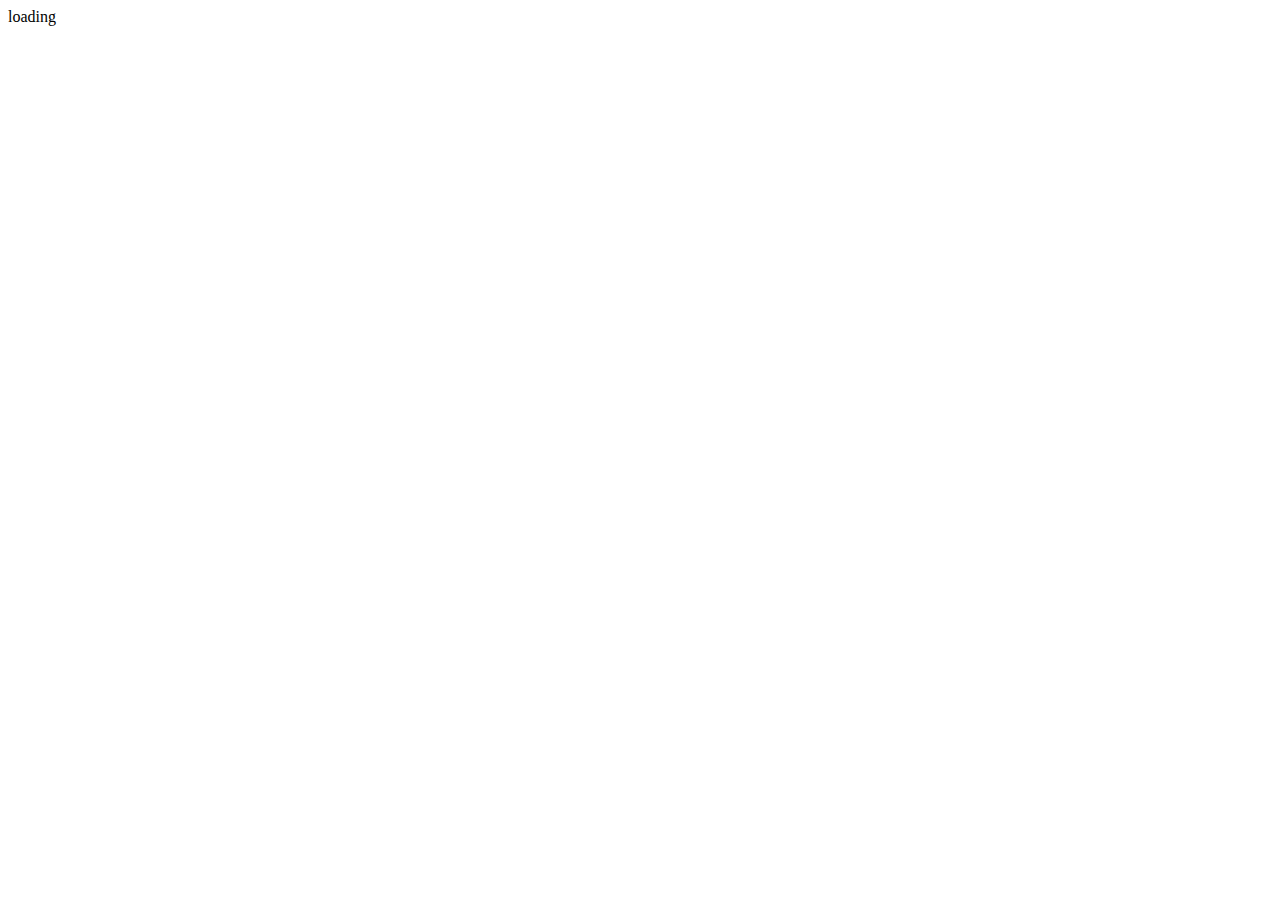
==== static/html/note/index.html @ d281c01c "first commit" ====
<!doctype html>
<html>
	<head>
		<title></title>
		<meta charset="utf-8">
		<meta name="author" content="作者">
		<meta name="viewport" content="width=device-width,user-scalable=no">
		<meta name="referrer" content="always">
		<script src="/js/lib/mithril.min.js" crossorigin="anonymous"></script>
		<script src="/js/base.js"></script>
		<script src='/js/lib/marked.min.js'></script>
		<script src='/js/lib/prism.min.js'></script>
		<link href='/css/lib/prism.css' rel="stylesheet">
		<link rel="stylesheet" href='/css/lib/github-markdown.css'>	
		<link rel="stylesheet" href='/css/base.css'>
</head>
<body>loading</body>
<script>
	"use strict";
	var apiVersion = "/api/v1/note"

	var Index = {
		oninit: function(vnode) {
			this.fetch(vnode)
		},
		onupdate: function(vnode) {
			if(vnode.attrs.path != vnode.state.path) {
				this.fetch(vnode)
			}
		},
		fetch: function(vnode)  {
			vnode.state.path = vnode.attrs.path
			m.request({
				method: "GET", 
				url: apiVersion + "/index/" + vnode.attrs.path
			}).then(function(result){
				vnode.state.index = result || []
				console.log(result)
			})
		},
		view: function(vnode) {
			return m("div.note-index", [
				vnode.state.index ? m("ul", vnode.state.index.map(function(i) {
					return m("li", m("a", {href: i.path}, i.title))
				})) : ""
			])
		}
	}

	var Context = {
		oninit: function(vnode) {
			vnode.state.topics = []
			this.fetch(vnode)
		},
		onupdate: function(vnode) {
			if(vnode.attrs.path != vnode.state.path) {
				this.fetch(vnode)
			}
		},
		fetch: function(vnode) {
			vnode.state.path = vnode.attrs.path
			m.request({
				method: "GET", 
				url: apiVersion + "/content/" + vnode.attrs.path
			}).then(function(result){
				vnode.state.title = result.title
				vnode.state.time = result.edittime
				vnode.state.author = result.author
				vnode.state.topics = result.topics.split(",")
				if(result.format.trim() == "md") {
					vnode.state.content = marked(result.content)
				}else {
					vnode.state.content = result.content	
				}
				document.title = vnode.state.author + " · " + vnode.state.title
				document.querySelector('meta[name="author"]').setAttribute("content", vnode.state.author)
				setTimeout(function(){
					Prism.highlightAll()
				}, 100)
			})
			m.request({
				method: "GET",
				url: apiVersion + "/owner/" + vnode.attrs.path,
			}).then(function(result) {
				vnode.state.owner = result.owner
			})
		},
		view: function(vnode) {
			return m('div.note-container', [
				// m('div.note-nav', m(vnode.state.tree)),
				vnode.state.owner ? m('div.note-actions', [
					m("li", m("a", {href: "#!/edit/" + vnode.attrs.path}, "edit")),
					m("li", {onclick: ttt}, "share")
				]) : "",
				m('div.note-header', [
					m('div.note-title', m('h1', vnode.state.title)),
					m('div.note-topics', vnode.state.topics.map(function(i) {
						return m('p', i)
					})),
					m('div.note-info', m("ul", [
						m("li.key", "作者："),
						m("li.val", vnode.state.author),
						m("li.key", "时间："),
						m("li", new Date(vnode.state.time).Format("yyyy年M月d日"))
					])),
				]),
				m('div.note-content', {innerHTML: vnode.state.content})
			])
		}
	}

	var Edit = {
		editor: null,
		oninit: function(vnode) {
			this.fetch(vnode)
		},
		onupdate: function(vnode) {
			if(vnode.attrs.path != vnode.state.path) {
				this.fetch(vnode)
			}
		},

		post: function(vnode) {
			console.log("edit")
			var content
			if(vnode.state.format == "md") {
				content = Edit.editor.value()
			}else if(vnode.state.format == "rich") {
				content = Edit.editor.txt.html()
			}
			m.request({
				method: "PUT",
				url: apiVersion + "/content/" + vnode.attrs.path,
				data: {
					title: vnode.state.title,
					topics: vnode.state.topics,
					format: vnode.state.format,
					content: content,
				},
			}).then(function(result){
				console.log(result)
			})
		},
		fetch: function(vnode) {
			vnode.state.path = vnode.attrs.path
			m.request({
				method: "GET", 
				url: apiVersion + "/content/" + vnode.attrs.path
			}).then(function(result){
				vnode.state.title = result.title
				vnode.state.topics = result.topics
				vnode.state.format = result.format.trim()
				vnode.state.content = result.content
			})
		},
		view: function(vnode) {
			return m('div#note-edit', [
				m("div#note-edit-header", [
					m("div.note-edit-title", [
						m("span", I18n("Title")),
						m("input.input", {type: "text", value: vnode.state.title})
					]),
					m("div", [
						m("span", I18n("Topics")),
						m("input.input", {type: "text", value: vnode.state.topics})
					]),
				]),
				m("div.note-content#editor",
					vnode.state.format == "rich" ?
					m("div#editor-rich", {
						oninit: function(){
							if(typeof window.Editor === "undefined"){
								loaddom("script", {
									type: "text/javascript",
									src: "/js/lib/wangEditor.js",
									integrity: "sha512-2eA+lwf7NEa43PE5A0E61L85tdSOWyaVCS0LnWMO/8SxmfTwEZmUHmWFT7lbbvBUu4Ym3oBLPiPxtT61dKbZ8g=="
								})
							}
							Edit.timer = setInterval(function(){
								if(typeof window.wangEditor === "undefined"){
									return
								}
								clearInterval(Edit.timer)
								Edit.editor = new window.wangEditor('#editor-rich')
								Edit.editor.customConfig.uploadImgShowBase64 = true
								// editor 英文化
								if(Base.lang=='en-US') {
									Edit.editor.customConfig.lang = {
										'设置标题': 'Title',
										'正文': 'p',
										'文字颜色': 'Text Color',
										'背景色': 'Background Color',
										'链接文字': 'Text Link',
										'设置列表': 'Setting List',
										'有序列表': 'Order',
										'无序列表': 'Unorder',
										'对齐方式': 'Alignment',
										'靠左': 'Left',
										'居中': 'Center',
										'靠右': 'Right',

										'上传图片': 'Upload Image',
										'网络图片': 'Web Image',
										'图片链接': 'Image Link',

										'插入视频': 'Insert Video',
										'格式如': 'Format such as',
										'插入代码': 'Insert Code',
										'显示行号': 'Display line number',
										'高亮语法': 'Highlight Grammar',

										'创建': 'Init',
										'行': 'Row',
										'列的表格': "Column Table",
										'表格': 'Table',
										'上传': 'Upload',
										'插入': 'Insert',
									}
								}
								Edit.editor.create()
								Edit.editor.txt.html(vnode.state.content)
							}, 30)
						}
					}) : "",
					vnode.state.format == "md" ? 
					m("div#editor-md", m("textarea", {
						oninit: function(){
							if(typeof window.SimpleMDE === "undefined"){
								loaddom("script", {
									type: "text/javascript",
									src: "/js/lib/simplemde.min.js",
									integrity: "sha512-ksSfTk6JIdsze75yZ8c+yDVLu09SNefa9IicxEE+HZvWo9kLPY1vrRlmucEMHQReWmEdKqusQWaDMpkTb3M2ug=="
								})
								loaddom("link", {
									rel: "stylesheet",
									href: "/css/lib/simplemde.min.css",
									integrity: "sha512-No/9S1HC+I/G1jzh0zUXy0HLTHxgyDolWOHui0KAjpXExsIbtJDbt0f6P6vy4x60GoNo95KfkovR0GaK6/b8ig=="
								})
							}
							Edit.timer = setInterval(function(){
								if(typeof window.SimpleMDE === "undefined"){
									return
								}
								clearInterval(Edit.timer)

								Edit.editor = new window.SimpleMDE({
									element: document.getElementById('editor-md').querySelector('textarea'),
									showIcons: ["code", "table", "undo", "redo"],
								})
								Edit.editor.value(vnode.state.content)
								// i18n SimpleMDE title
								for(var i of document.querySelectorAll('.editor-toolbar a')) {
									var pos = i.title.indexOf(' (')
									if(pos == -1) {
										pos = i.title.length
									}
									i.title = I18n(i.title.slice(0, pos)) + i.title.slice(pos)
								}
							}, 30)
						}
					}
				)) : "",
				),
				m("div#note-edit-commit", [
					m("button", {onclick: function(){
						Edit.post(vnode)
					}}, "commit")
				])
			])
		}
	}


	m.mount(document.body, Home)
	m.route(document.getElementById('container'), "/index/", {
		"/index/:path...": Index,
		"/content/:path...": Context,
		"/edit/:path...": Edit,
	})



function ttt() {
	for(var i=0;i<10;i++) {

		m.request({
			method: "POST",
			url: apiVersion + "/note/content" + uri,
			data: {a:1,b:2}
		}).then(function(result){
			console.log(result)
		})
	}
}

// Message.add("执行命令：server成功。")
// Message.add('添加更新文档“Home - Jass”成功！')
// Message.add('添加更新文档“Home - Jass”成功！', "warring")
// Message.add('添加更新文档“Home - Jass”成功！\n11111111111111', "fatal")
</script>
<style type="text/css">
#container{
	display: -webkit-flex;
	display: flex;
	flex-direction: row;
	background-color: #fff;
}
.note-container {
	display: flex;
	flex-direction: column;
	width: 75%;
	margin: auto;
}
.note-nav {
	width: 20%;
	display: flex;
	flex-direction: column;
}
.note-nav .title {
	height: 40px;
	width: 100%;
	position: relative;
	color: #303030;
	padding: 7.5px 10px 7.5px 18px;
	cursor: pointer;
	transition: 0.3s;
}
.note-nav .title:before {
	content: "";
	position: absolute;
	top: 12px;
	left: 2px;
	border-style: solid;
	border-width: 5px 0 5px 8px;
	border-color: transparent transparent transparent #3371e3;
	transform: rotate(0deg);
	transition: 0.3s;
}
.note-nav .on .title:before {
	transform: rotate(90deg);
}

/*	note style	*/

.note-info li {
	float:left;
	list-style:none; 
}
.note-info .val {
	margin-right: 10px;
}

#note-edit {
	width: 100%;
}

#note-edit-header span {
	display: inline-block;
	    font-weight: 400;
    width: 17%;
    padding-top: 7px;
}
#note-edit-header input {
    display: inline-block;
    width: 80%;
    height: 34px;
    padding: 6px 16px;
    font-size: 14px;
    line-height: 1.42857143;
    color: #2e2e2e;
    background-color: #fff;
    background-image: none;
    border: 1px solid #e5e5e5;
}
#note-edit-commit button {

}
/*.note-edit-content {
	width: 100%;
}
.note-edit-content > textarea {box-sizing:border-box;height:100%;margin:0;padding:10px;width:100%;}

#editor, #editor-rich, #editor-md, #editor-md textarea {
	width: 100%;
	height: 400px;
}*/
</style>
</html>
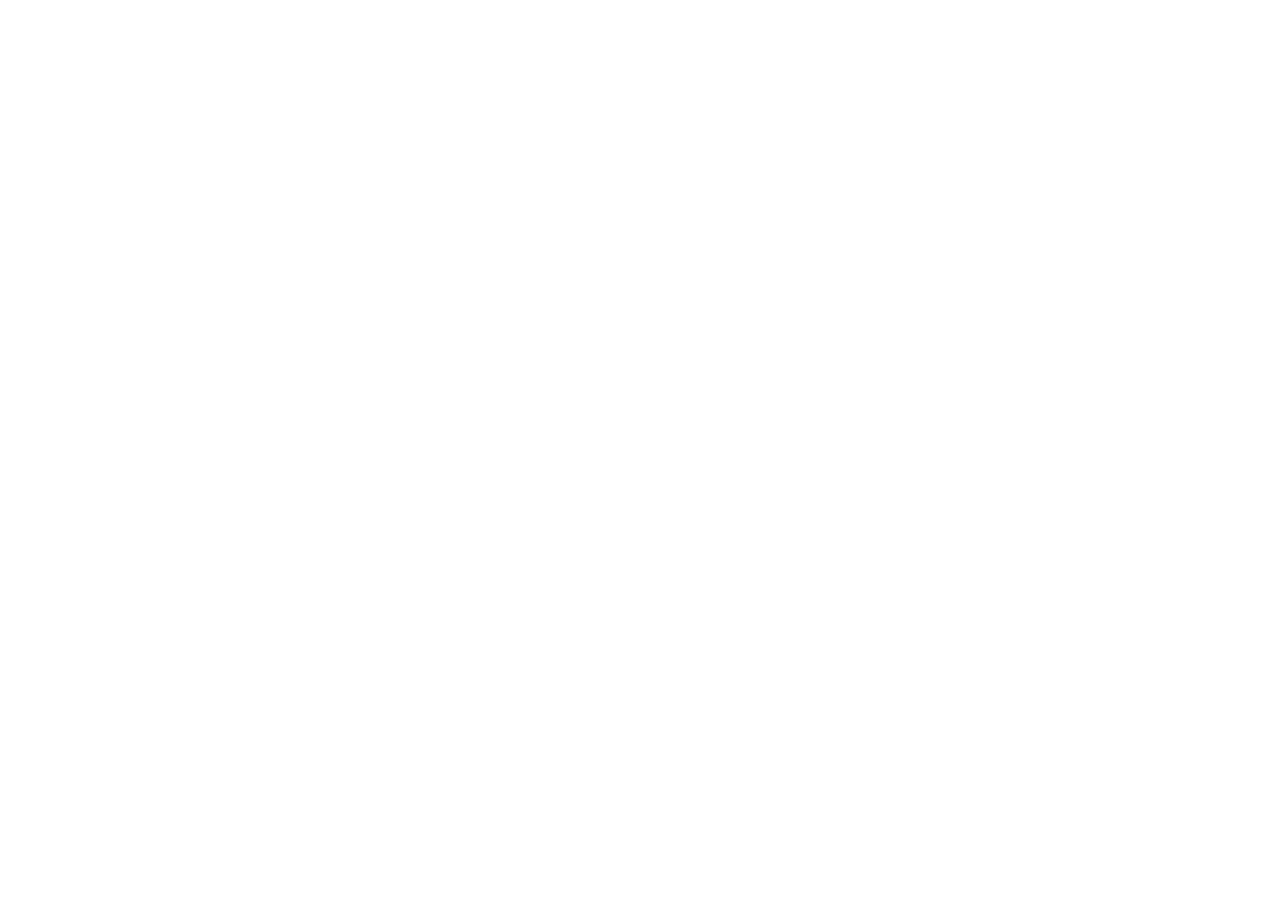
==== commit 955ad61a: "up" ====
--- a/static/html/note/index.html
+++ b/static/html/note/index.html
@@ -1,388 +1,19 @@
-<!doctype html>
+<!DOCTYPE html>
 <html>
-	<head>
-		<title></title>
-		<meta charset="utf-8">
-		<meta name="author" content="作者">
-		<meta name="viewport" content="width=device-width,user-scalable=no">
-		<meta name="referrer" content="always">
-		<script src="/js/lib/mithril.min.js" crossorigin="anonymous"></script>
-		<script src="/js/base.js"></script>
-		<script src='/js/lib/marked.min.js'></script>
-		<script src='/js/lib/prism.min.js'></script>
-		<link href='/css/lib/prism.css' rel="stylesheet">
-		<link rel="stylesheet" href='/css/lib/github-markdown.css'>	
-		<link rel="stylesheet" href='/css/base.css'>
+<head>
+	<title>eudore webstie</title>
+	<meta charset="utf-8">
+	<meta name="author" content="作者">
+	<meta name="viewport" content="width=device-width,user-scalable=no">
+	<meta name="referrer" content="always"> 
+	<script src="/js/lib/vue.js"></script>
+	<script src="/js/lib/vuerouter-axios-marked-prism-xss.min.js"></script>
+	<script src="/js/base-note.js" defer></script>
+	<link href='/css/base-note.css' rel="stylesheet" defer>
+	<link href='/css/lib/prism.css' rel="stylesheet" defer>
+	<link href="/favicon.ico" rel="icon" type="image/x-icon">
 </head>
-<body>loading</body>
-<script>
-	"use strict";
-	var apiVersion = "/api/v1/note"
-
-	var Index = {
-		oninit: function(vnode) {
-			this.fetch(vnode)
-		},
-		onupdate: function(vnode) {
-			if(vnode.attrs.path != vnode.state.path) {
-				this.fetch(vnode)
-			}
-		},
-		fetch: function(vnode)  {
-			vnode.state.path = vnode.attrs.path
-			m.request({
-				method: "GET", 
-				url: apiVersion + "/index/" + vnode.attrs.path
-			}).then(function(result){
-				vnode.state.index = result || []
-				console.log(result)
-			})
-		},
-		view: function(vnode) {
-			return m("div.note-index", [
-				vnode.state.index ? m("ul", vnode.state.index.map(function(i) {
-					return m("li", m("a", {href: i.path}, i.title))
-				})) : ""
-			])
-		}
-	}
-
-	var Context = {
-		oninit: function(vnode) {
-			vnode.state.topics = []
-			this.fetch(vnode)
-		},
-		onupdate: function(vnode) {
-			if(vnode.attrs.path != vnode.state.path) {
-				this.fetch(vnode)
-			}
-		},
-		fetch: function(vnode) {
-			vnode.state.path = vnode.attrs.path
-			m.request({
-				method: "GET", 
-				url: apiVersion + "/content/" + vnode.attrs.path
-			}).then(function(result){
-				vnode.state.title = result.title
-				vnode.state.time = result.edittime
-				vnode.state.author = result.author
-				vnode.state.topics = result.topics.split(",")
-				if(result.format.trim() == "md") {
-					vnode.state.content = marked(result.content)
-				}else {
-					vnode.state.content = result.content	
-				}
-				document.title = vnode.state.author + " · " + vnode.state.title
-				document.querySelector('meta[name="author"]').setAttribute("content", vnode.state.author)
-				setTimeout(function(){
-					Prism.highlightAll()
-				}, 100)
-			})
-			m.request({
-				method: "GET",
-				url: apiVersion + "/owner/" + vnode.attrs.path,
-			}).then(function(result) {
-				vnode.state.owner = result.owner
-			})
-		},
-		view: function(vnode) {
-			return m('div.note-container', [
-				// m('div.note-nav', m(vnode.state.tree)),
-				vnode.state.owner ? m('div.note-actions', [
-					m("li", m("a", {href: "#!/edit/" + vnode.attrs.path}, "edit")),
-					m("li", {onclick: ttt}, "share")
-				]) : "",
-				m('div.note-header', [
-					m('div.note-title', m('h1', vnode.state.title)),
-					m('div.note-topics', vnode.state.topics.map(function(i) {
-						return m('p', i)
-					})),
-					m('div.note-info', m("ul", [
-						m("li.key", "作者："),
-						m("li.val", vnode.state.author),
-						m("li.key", "时间："),
-						m("li", new Date(vnode.state.time).Format("yyyy年M月d日"))
-					])),
-				]),
-				m('div.note-content', {innerHTML: vnode.state.content})
-			])
-		}
-	}
-
-	var Edit = {
-		editor: null,
-		oninit: function(vnode) {
-			this.fetch(vnode)
-		},
-		onupdate: function(vnode) {
-			if(vnode.attrs.path != vnode.state.path) {
-				this.fetch(vnode)
-			}
-		},
-
-		post: function(vnode) {
-			console.log("edit")
-			var content
-			if(vnode.state.format == "md") {
-				content = Edit.editor.value()
-			}else if(vnode.state.format == "rich") {
-				content = Edit.editor.txt.html()
-			}
-			m.request({
-				method: "PUT",
-				url: apiVersion + "/content/" + vnode.attrs.path,
-				data: {
-					title: vnode.state.title,
-					topics: vnode.state.topics,
-					format: vnode.state.format,
-					content: content,
-				},
-			}).then(function(result){
-				console.log(result)
-			})
-		},
-		fetch: function(vnode) {
-			vnode.state.path = vnode.attrs.path
-			m.request({
-				method: "GET", 
-				url: apiVersion + "/content/" + vnode.attrs.path
-			}).then(function(result){
-				vnode.state.title = result.title
-				vnode.state.topics = result.topics
-				vnode.state.format = result.format.trim()
-				vnode.state.content = result.content
-			})
-		},
-		view: function(vnode) {
-			return m('div#note-edit', [
-				m("div#note-edit-header", [
-					m("div.note-edit-title", [
-						m("span", I18n("Title")),
-						m("input.input", {type: "text", value: vnode.state.title})
-					]),
-					m("div", [
-						m("span", I18n("Topics")),
-						m("input.input", {type: "text", value: vnode.state.topics})
-					]),
-				]),
-				m("div.note-content#editor",
-					vnode.state.format == "rich" ?
-					m("div#editor-rich", {
-						oninit: function(){
-							if(typeof window.Editor === "undefined"){
-								loaddom("script", {
-									type: "text/javascript",
-									src: "/js/lib/wangEditor.js",
-									integrity: "sha512-2eA+lwf7NEa43PE5A0E61L85tdSOWyaVCS0LnWMO/8SxmfTwEZmUHmWFT7lbbvBUu4Ym3oBLPiPxtT61dKbZ8g=="
-								})
-							}
-							Edit.timer = setInterval(function(){
-								if(typeof window.wangEditor === "undefined"){
-									return
-								}
-								clearInterval(Edit.timer)
-								Edit.editor = new window.wangEditor('#editor-rich')
-								Edit.editor.customConfig.uploadImgShowBase64 = true
-								// editor 英文化
-								if(Base.lang=='en-US') {
-									Edit.editor.customConfig.lang = {
-										'设置标题': 'Title',
-										'正文': 'p',
-										'文字颜色': 'Text Color',
-										'背景色': 'Background Color',
-										'链接文字': 'Text Link',
-										'设置列表': 'Setting List',
-										'有序列表': 'Order',
-										'无序列表': 'Unorder',
-										'对齐方式': 'Alignment',
-										'靠左': 'Left',
-										'居中': 'Center',
-										'靠右': 'Right',
-
-										'上传图片': 'Upload Image',
-										'网络图片': 'Web Image',
-										'图片链接': 'Image Link',
-
-										'插入视频': 'Insert Video',
-										'格式如': 'Format such as',
-										'插入代码': 'Insert Code',
-										'显示行号': 'Display line number',
-										'高亮语法': 'Highlight Grammar',
-
-										'创建': 'Init',
-										'行': 'Row',
-										'列的表格': "Column Table",
-										'表格': 'Table',
-										'上传': 'Upload',
-										'插入': 'Insert',
-									}
-								}
-								Edit.editor.create()
-								Edit.editor.txt.html(vnode.state.content)
-							}, 30)
-						}
-					}) : "",
-					vnode.state.format == "md" ? 
-					m("div#editor-md", m("textarea", {
-						oninit: function(){
-							if(typeof window.SimpleMDE === "undefined"){
-								loaddom("script", {
-									type: "text/javascript",
-									src: "/js/lib/simplemde.min.js",
-									integrity: "sha512-ksSfTk6JIdsze75yZ8c+yDVLu09SNefa9IicxEE+HZvWo9kLPY1vrRlmucEMHQReWmEdKqusQWaDMpkTb3M2ug=="
-								})
-								loaddom("link", {
-									rel: "stylesheet",
-									href: "/css/lib/simplemde.min.css",
-									integrity: "sha512-No/9S1HC+I/G1jzh0zUXy0HLTHxgyDolWOHui0KAjpXExsIbtJDbt0f6P6vy4x60GoNo95KfkovR0GaK6/b8ig=="
-								})
-							}
-							Edit.timer = setInterval(function(){
-								if(typeof window.SimpleMDE === "undefined"){
-									return
-								}
-								clearInterval(Edit.timer)
-
-								Edit.editor = new window.SimpleMDE({
-									element: document.getElementById('editor-md').querySelector('textarea'),
-									showIcons: ["code", "table", "undo", "redo"],
-								})
-								Edit.editor.value(vnode.state.content)
-								// i18n SimpleMDE title
-								for(var i of document.querySelectorAll('.editor-toolbar a')) {
-									var pos = i.title.indexOf(' (')
-									if(pos == -1) {
-										pos = i.title.length
-									}
-									i.title = I18n(i.title.slice(0, pos)) + i.title.slice(pos)
-								}
-							}, 30)
-						}
-					}
-				)) : "",
-				),
-				m("div#note-edit-commit", [
-					m("button", {onclick: function(){
-						Edit.post(vnode)
-					}}, "commit")
-				])
-			])
-		}
-	}
-
-
-	m.mount(document.body, Home)
-	m.route(document.getElementById('container'), "/index/", {
-		"/index/:path...": Index,
-		"/content/:path...": Context,
-		"/edit/:path...": Edit,
-	})
-
-
-
-function ttt() {
-	for(var i=0;i<10;i++) {
-
-		m.request({
-			method: "POST",
-			url: apiVersion + "/note/content" + uri,
-			data: {a:1,b:2}
-		}).then(function(result){
-			console.log(result)
-		})
-	}
-}
-
-// Message.add("执行命令：server成功。")
-// Message.add('添加更新文档“Home - Jass”成功！')
-// Message.add('添加更新文档“Home - Jass”成功！', "warring")
-// Message.add('添加更新文档“Home - Jass”成功！\n11111111111111', "fatal")
-</script>
-<style type="text/css">
-#container{
-	display: -webkit-flex;
-	display: flex;
-	flex-direction: row;
-	background-color: #fff;
-}
-.note-container {
-	display: flex;
-	flex-direction: column;
-	width: 75%;
-	margin: auto;
-}
-.note-nav {
-	width: 20%;
-	display: flex;
-	flex-direction: column;
-}
-.note-nav .title {
-	height: 40px;
-	width: 100%;
-	position: relative;
-	color: #303030;
-	padding: 7.5px 10px 7.5px 18px;
-	cursor: pointer;
-	transition: 0.3s;
-}
-.note-nav .title:before {
-	content: "";
-	position: absolute;
-	top: 12px;
-	left: 2px;
-	border-style: solid;
-	border-width: 5px 0 5px 8px;
-	border-color: transparent transparent transparent #3371e3;
-	transform: rotate(0deg);
-	transition: 0.3s;
-}
-.note-nav .on .title:before {
-	transform: rotate(90deg);
-}
-
-/*	note style	*/
-
-.note-info li {
-	float:left;
-	list-style:none; 
-}
-.note-info .val {
-	margin-right: 10px;
-}
-
-#note-edit {
-	width: 100%;
-}
-
-#note-edit-header span {
-	display: inline-block;
-	    font-weight: 400;
-    width: 17%;
-    padding-top: 7px;
-}
-#note-edit-header input {
-    display: inline-block;
-    width: 80%;
-    height: 34px;
-    padding: 6px 16px;
-    font-size: 14px;
-    line-height: 1.42857143;
-    color: #2e2e2e;
-    background-color: #fff;
-    background-image: none;
-    border: 1px solid #e5e5e5;
-}
-#note-edit-commit button {
-
-}
-/*.note-edit-content {
-	width: 100%;
-}
-.note-edit-content > textarea {box-sizing:border-box;height:100%;margin:0;padding:10px;width:100%;}
-
-#editor, #editor-rich, #editor-md, #editor-md textarea {
-	width: 100%;
-	height: 400px;
-}*/
-</style>
-</html>
+<body>
+	<div id="app"></div>
+</body>
+</html>